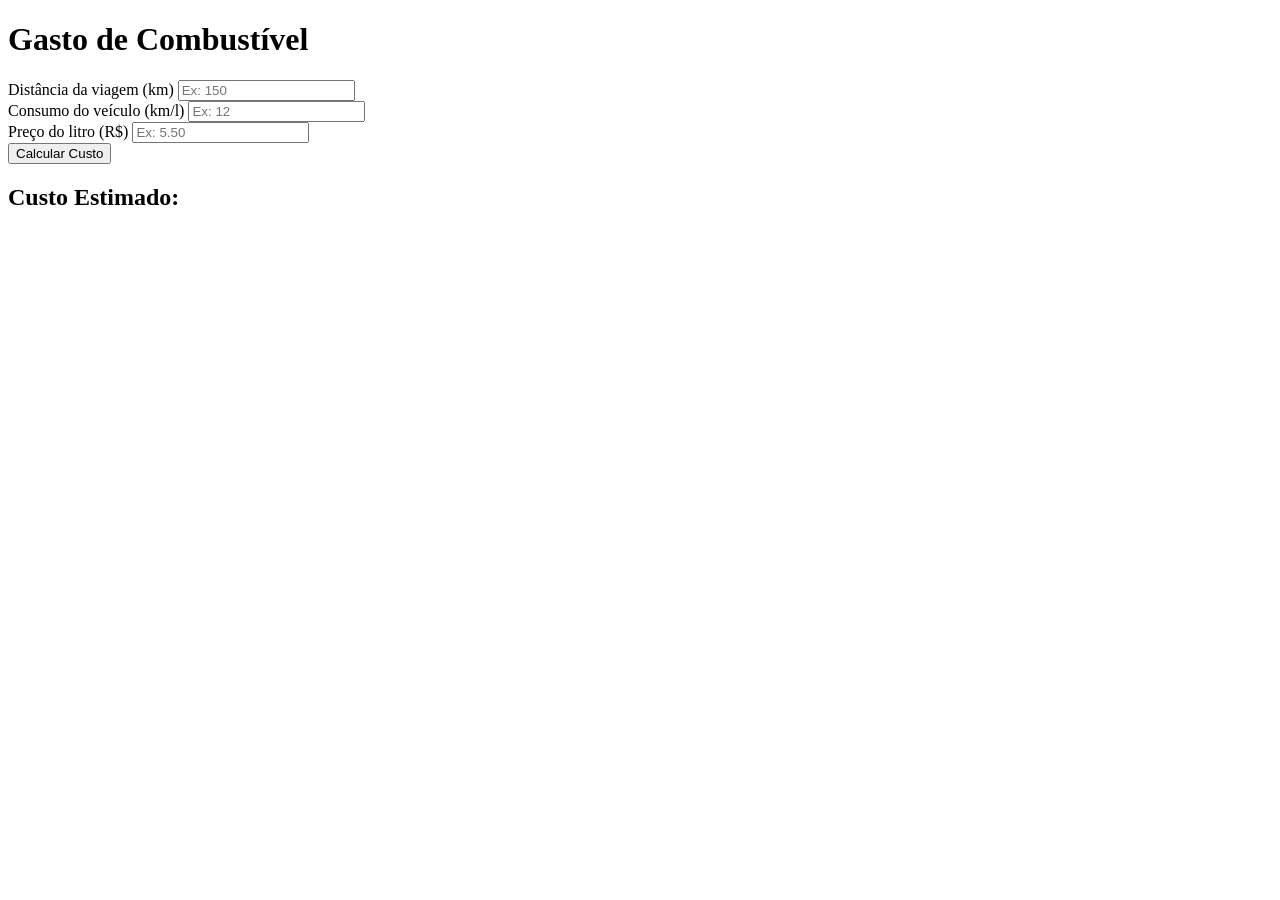
==== intex.html @ c6f46d76 "Alterando pasta" ====
<!DOCTYPE html>
<html lang="pt-BR">
<head>
    <meta charset="UTF-8">
    <meta name="viewport" content="width=device-width, initial-scale=1.0">
    <title>Calculadora de Combustível</title>
    <link rel="stylesheet" href="./css/style.css">
</head>
<body>
    <main class="card">
        <h1>Gasto de Combustível</h1>
        <form id="form-combustivel">
            <div class="input-group">
                <label for="distancia">Distância da viagem (km)</label>
                <input type="number" id="distancia" placeholder="Ex: 150" required min="0.1" step="0.1">
            </div>
            
            <div class="input-group">
                <label for="consumo">Consumo do veículo (km/l)</label>
                <input type="number" id="consumo" placeholder="Ex: 12" required min="0.1" step="0.1">
            </div>

            <div class="input-group">
                <label for="preco">Preço do litro (R$)</label>
                <input type="number" id="preco" placeholder="Ex: 5.50" required min="0.1" step="0.01">
            </div>

            <button type="submit">Calcular Custo</button>
        </form>

        <div id="resultado-container" class="oculto">
            <h2>Custo Estimado:</h2>
            <p id="valor-resultado" class="destaque"></p>
        </div>
    </main>

    <script type="module" src="./js/main.js"></script>
</body>
</html>
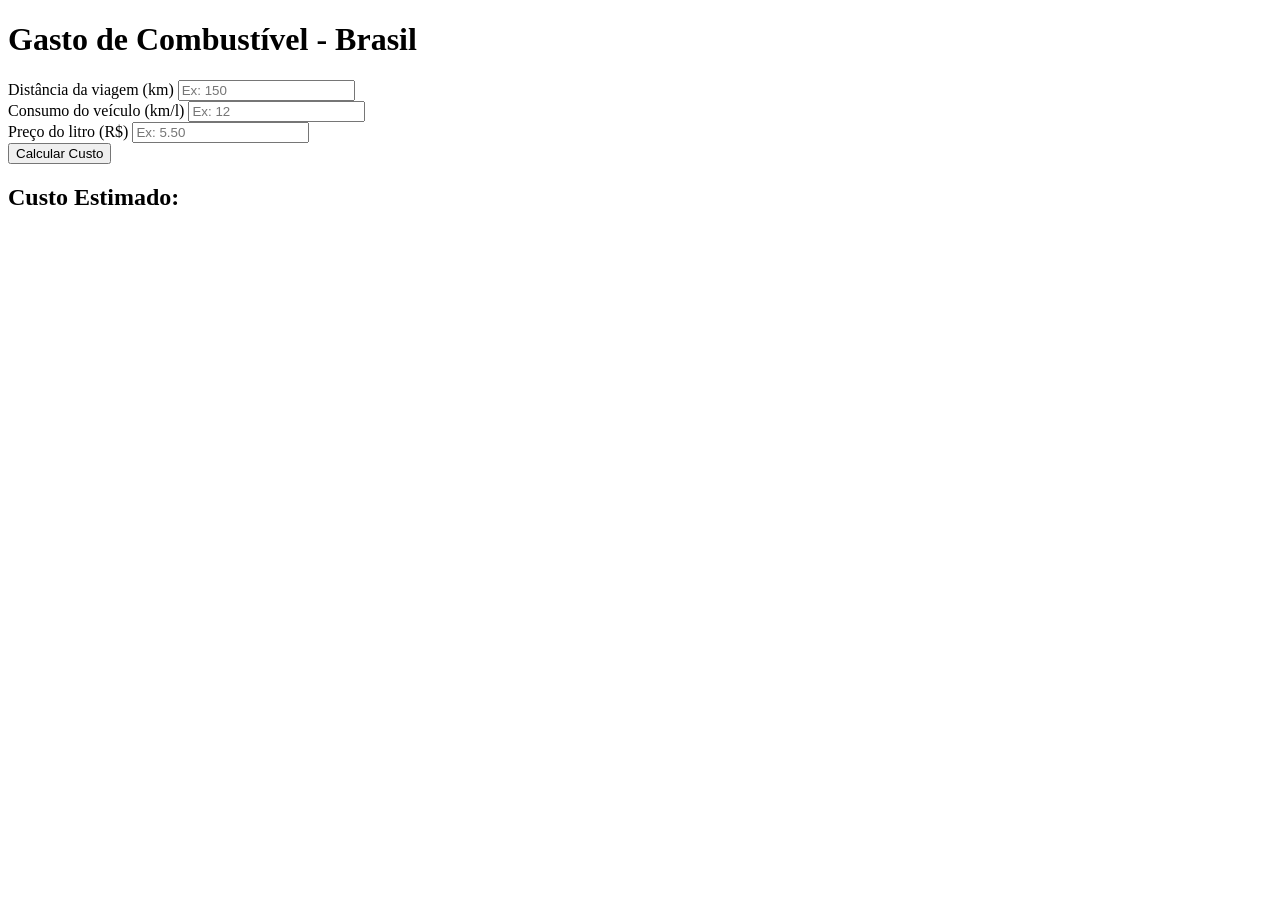
==== commit d7a4e115: "teste" ====
--- a/intex.html
+++ b/intex.html
@@ -3,12 +3,12 @@
 <head>
     <meta charset="UTF-8">
     <meta name="viewport" content="width=device-width, initial-scale=1.0">
-    <title>Calculadora de Combustível</title>
+    <title>Calculadora de Combustível - Brasil </title>
     <link rel="stylesheet" href="./css/style.css">
 </head>
 <body>
     <main class="card">
-        <h1>Gasto de Combustível</h1>
+        <h1>Gasto de Combustível - Brasil</h1>
         <form id="form-combustivel">
             <div class="input-group">
                 <label for="distancia">Distância da viagem (km)</label>
